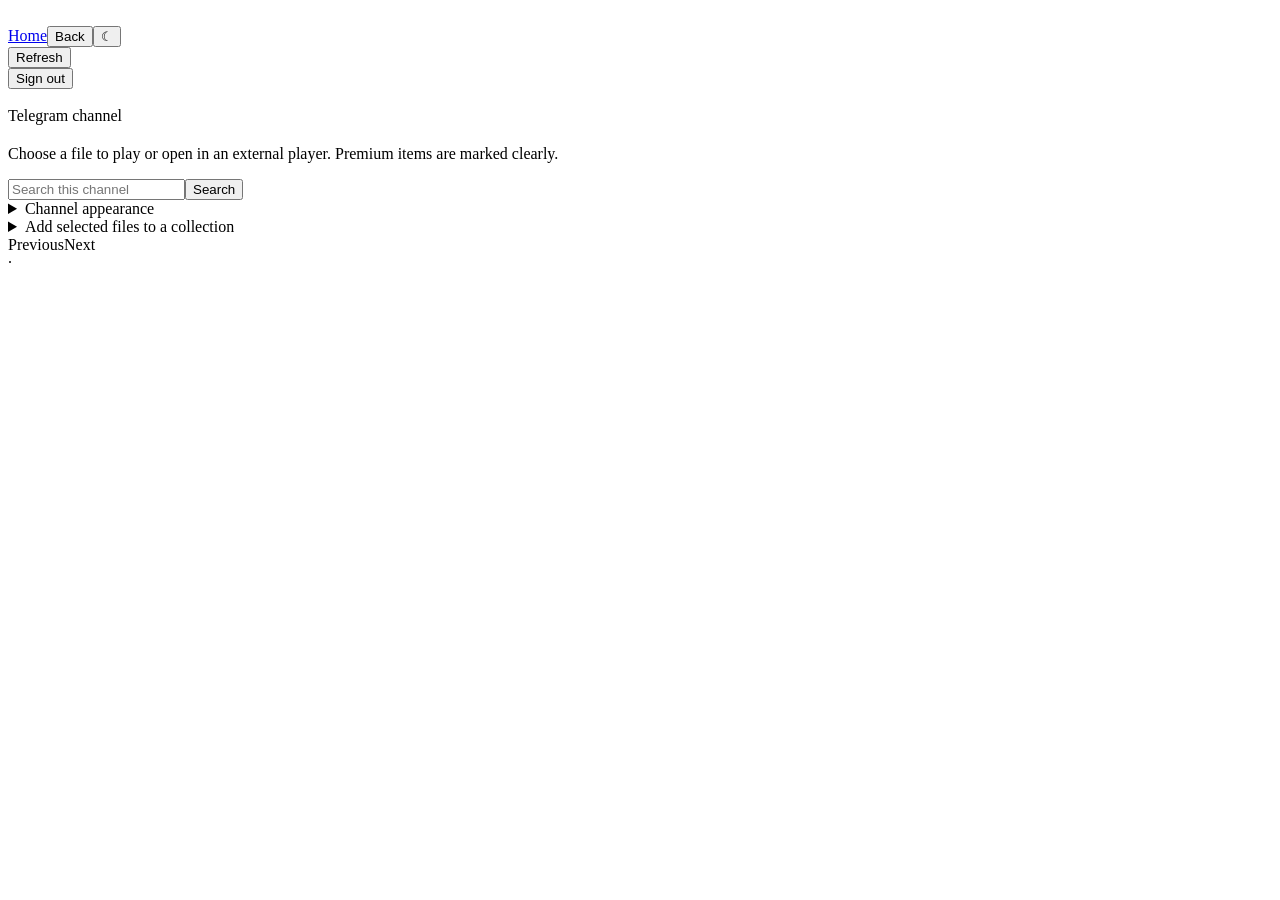
==== bot/server/template/index.html @ 7dd8aa60 "Launch AkMovieVerse 3.0 media portal" ====
<!doctype html><html lang="en"><head><meta charset="utf-8"><meta name="viewport" content="width=device-width,initial-scale=1"><title><!-- Title --> · <!-- BrandName --></title><link rel="icon" href="/static/akmovieverse-logo.png"><link rel="stylesheet" href="/static/app.css"><script defer src="/static/app.js"></script></head><body>
<header class="topbar"><nav class="shell nav"><a class="brand" href="/"><img class="brand-logo" src="/static/akmovieverse-logo.png" alt=""><span><!-- BrandName --></span></a><div class="nav-actions"><span class="badge"><!-- AccountRole --></span><a class="btn btn-sm" href="/">Home</a><button class="btn btn-sm" type="button" data-back>Back</button><button class="btn btn-sm icon-btn" type="button" data-theme-toggle title="Toggle light or night mode">☾</button><form action="/reload" method="get"><button class="btn btn-sm" name="chatId" value="<!-- Chat_id -->">Refresh</button></form><form action="/logout" method="post"><button class="btn btn-secondary btn-sm">Sign out</button></form></div></nav></header>
<main class="shell"><section class="hero compact channel-hero"><img class="channel-avatar" src="/api/channel-cover/<!-- Chat_id -->" alt=""><div><div class="eyebrow">Telegram channel</div><h1><!-- Title --></h1><p>Choose a file to play or open in an external player. Premium items are marked clearly.</p></div></section>
<!-- AdSlot -->
<form class="search" action="/search/<!-- Chat_id -->" method="get"><input class="form-control" type="search" name="q" placeholder="Search this channel"><button class="btn btn-primary">Search</button></form>
<!-- ADMIN_START --><details class="panel admin-panel"><summary>Channel appearance</summary><form action="/channel/cover" method="post" enctype="multipart/form-data"><input type="hidden" name="chat_id" value="<!-- Chat_id -->"><label>Channel profile picture (PNG, JPEG, or WebP; max 5 MB)</label><input class="form-control file-input" type="file" name="cover" accept="image/png,image/jpeg,image/webp" required><button class="btn btn-primary" style="margin-top:14px">Upload picture</button></form></details>
<details class="panel admin-panel"><summary>Add selected files to a collection</summary><form action="/send" method="post"><input type="hidden" id="chatId" name="chatId" value="<!-- Chat_id -->"><input type="hidden" id="selectedIds" name="selectedIds"><label for="folderSearch">Find collection</label><input class="form-control" id="folderSearch" onfocus="sendPopupForm()"><label for="folderDropdown">Destination</label><select class="form-select" id="folderDropdown"></select><input type="hidden" id="folderId" name="folderId"><button class="btn btn-primary" id="sendButton" onclick="submitSendForm()" style="margin-top:14px" disabled>Add files</button></form></details><!-- ADMIN_END -->
<section class="grid"><!-- Print --></section><nav class="pagination"><a class="page-link" id="prevButton">Previous</a><a class="page-link" id="nextButton">Next</a></nav></main><footer class="footer"><div class="shell"><!-- BrandName --> · <!-- SiteCredit --></div></footer></body></html>
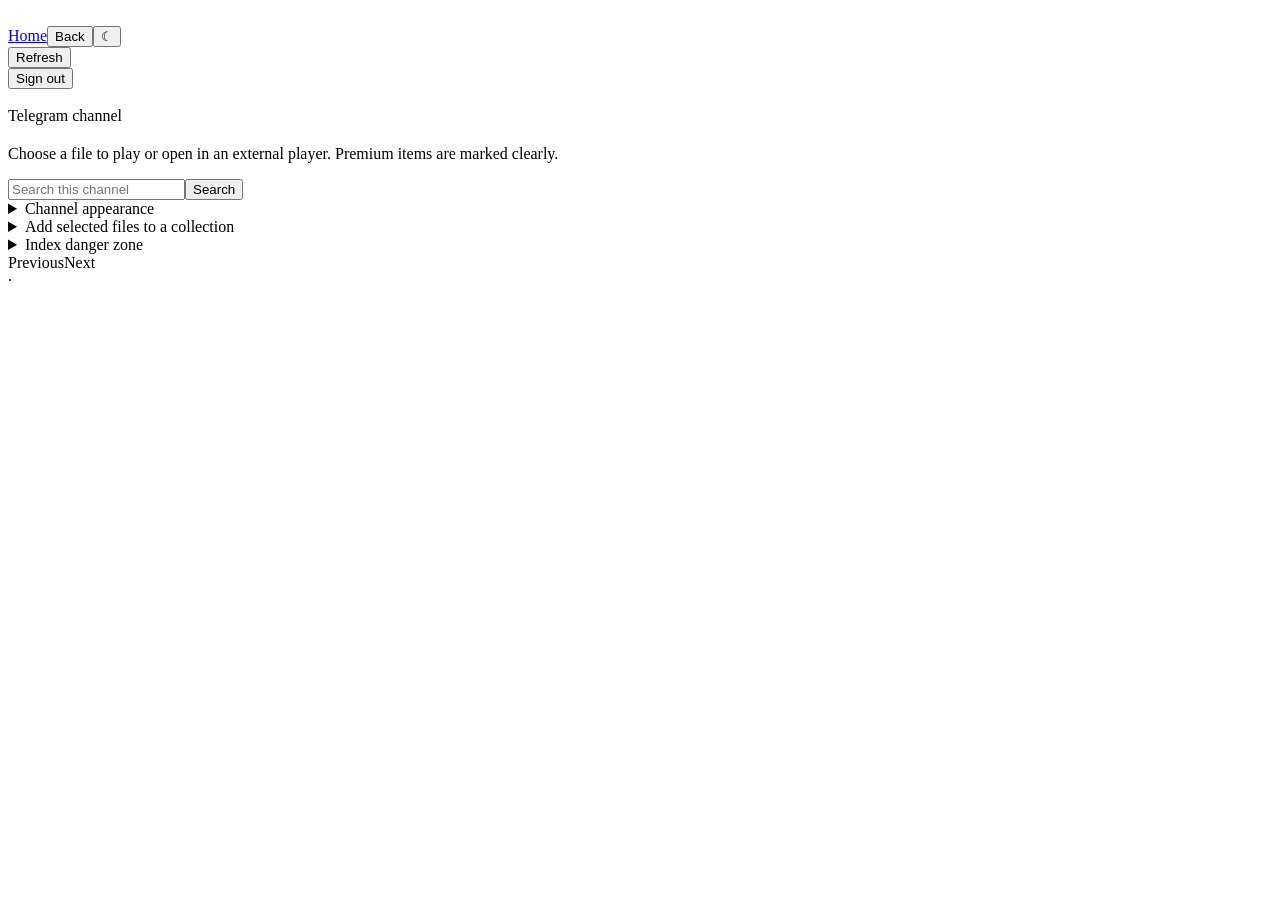
==== commit c2d22e31: "Add account lifecycle and index management" ====
--- a/bot/server/template/index.html
+++ b/bot/server/template/index.html
@@ -4,5 +4,6 @@
 <!-- AdSlot -->
 <form class="search" action="/search/<!-- Chat_id -->" method="get"><input class="form-control" type="search" name="q" placeholder="Search this channel"><button class="btn btn-primary">Search</button></form>
 <!-- ADMIN_START --><details class="panel admin-panel"><summary>Channel appearance</summary><form action="/channel/cover" method="post" enctype="multipart/form-data"><input type="hidden" name="chat_id" value="<!-- Chat_id -->"><label>Channel profile picture (PNG, JPEG, or WebP; max 5 MB)</label><input class="form-control file-input" type="file" name="cover" accept="image/png,image/jpeg,image/webp" required><button class="btn btn-primary" style="margin-top:14px">Upload picture</button></form></details>
-<details class="panel admin-panel"><summary>Add selected files to a collection</summary><form action="/send" method="post"><input type="hidden" id="chatId" name="chatId" value="<!-- Chat_id -->"><input type="hidden" id="selectedIds" name="selectedIds"><label for="folderSearch">Find collection</label><input class="form-control" id="folderSearch" onfocus="sendPopupForm()"><label for="folderDropdown">Destination</label><select class="form-select" id="folderDropdown"></select><input type="hidden" id="folderId" name="folderId"><button class="btn btn-primary" id="sendButton" onclick="submitSendForm()" style="margin-top:14px" disabled>Add files</button></form></details><!-- ADMIN_END -->
+<details class="panel admin-panel"><summary>Add selected files to a collection</summary><form action="/send" method="post"><input type="hidden" id="chatId" name="chatId" value="<!-- Chat_id -->"><input type="hidden" id="selectedIds" name="selectedIds"><label for="folderSearch">Find collection</label><input class="form-control" id="folderSearch" onfocus="sendPopupForm()"><label for="folderDropdown">Destination</label><select class="form-select" id="folderDropdown"></select><input type="hidden" id="folderId" name="folderId"><button class="btn btn-primary" id="sendButton" onclick="submitSendForm()" style="margin-top:14px" disabled>Add files</button></form></details>
+<details class="panel admin-panel danger-panel"><summary>Index danger zone</summary><p class="muted">Remove every indexed row for this channel. Telegram messages and files are not deleted.</p><form action="/indexed/delete-all" method="post" onsubmit="return confirm('Delete ALL indexed files from this channel? Telegram originals will remain.')"><input type="hidden" name="chat_id" value="<!-- Chat_id -->"><button class="btn btn-danger">Delete all indexed files</button></form></details><!-- ADMIN_END -->
 <section class="grid"><!-- Print --></section><nav class="pagination"><a class="page-link" id="prevButton">Previous</a><a class="page-link" id="nextButton">Next</a></nav></main><footer class="footer"><div class="shell"><!-- BrandName --> · <!-- SiteCredit --></div></footer></body></html>
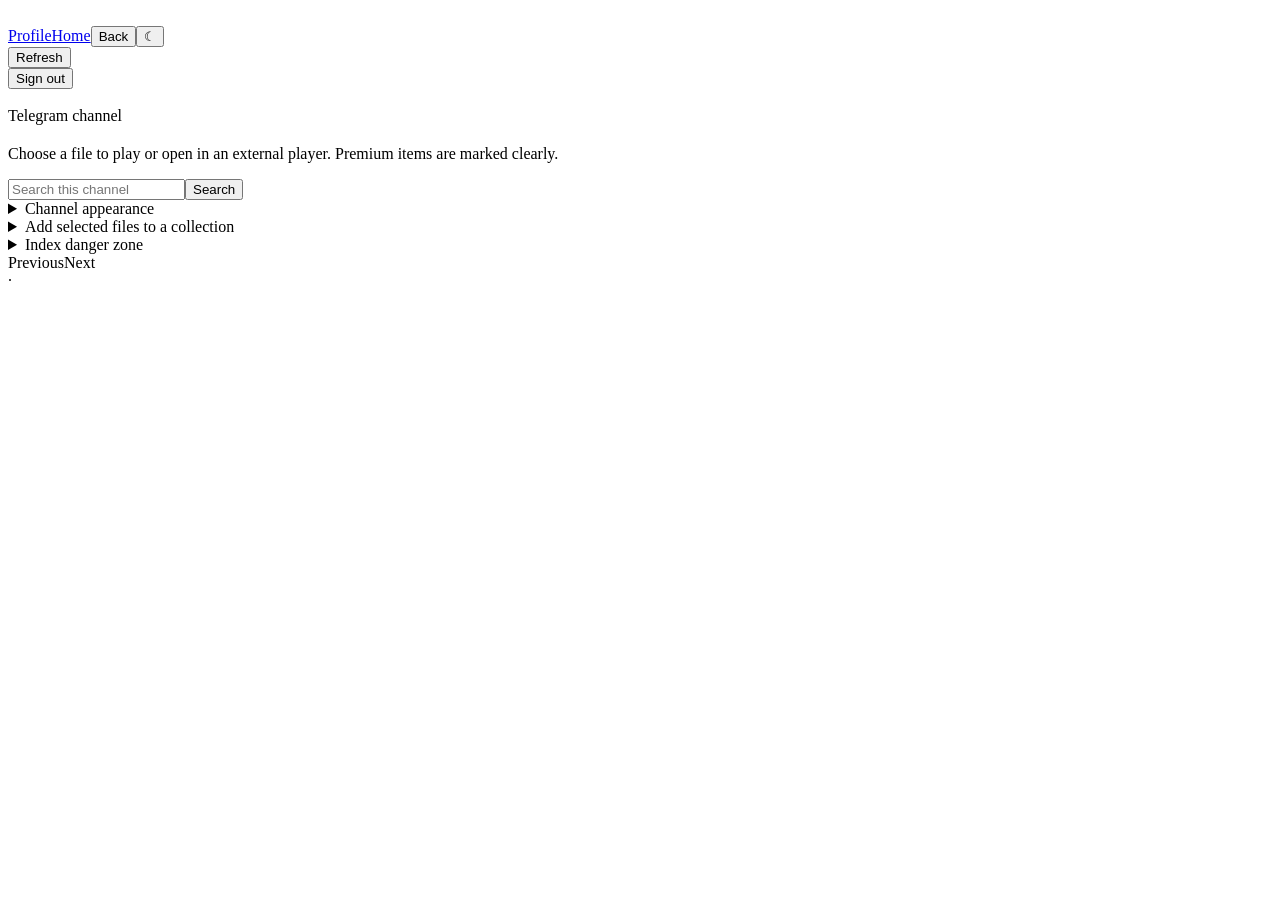
==== commit 576b062d: "Add member profiles and managed ad networks" ====
--- a/bot/server/template/index.html
+++ b/bot/server/template/index.html
@@ -1,5 +1,5 @@
 <!doctype html><html lang="en"><head><meta charset="utf-8"><meta name="viewport" content="width=device-width,initial-scale=1"><title><!-- Title --> · <!-- BrandName --></title><link rel="icon" href="/static/akmovieverse-logo.png"><link rel="stylesheet" href="/static/app.css"><script defer src="/static/app.js"></script></head><body>
-<header class="topbar"><nav class="shell nav"><a class="brand" href="/"><img class="brand-logo" src="/static/akmovieverse-logo.png" alt=""><span><!-- BrandName --></span></a><div class="nav-actions"><span class="badge"><!-- AccountRole --></span><a class="btn btn-sm" href="/">Home</a><button class="btn btn-sm" type="button" data-back>Back</button><button class="btn btn-sm icon-btn" type="button" data-theme-toggle title="Toggle light or night mode">☾</button><form action="/reload" method="get"><button class="btn btn-sm" name="chatId" value="<!-- Chat_id -->">Refresh</button></form><form action="/logout" method="post"><button class="btn btn-secondary btn-sm">Sign out</button></form></div></nav></header>
+<header class="topbar"><nav class="shell nav"><a class="brand" href="/"><img class="brand-logo" src="/static/akmovieverse-logo.png" alt=""><span><!-- BrandName --></span></a><div class="nav-actions"><span class="badge"><!-- AccountRole --></span><a class="btn btn-sm" href="/profile">Profile</a><a class="btn btn-sm" href="/">Home</a><button class="btn btn-sm" type="button" data-back>Back</button><button class="btn btn-sm icon-btn" type="button" data-theme-toggle title="Toggle light or night mode">☾</button><form action="/reload" method="get"><button class="btn btn-sm" name="chatId" value="<!-- Chat_id -->">Refresh</button></form><form action="/logout" method="post"><button class="btn btn-secondary btn-sm">Sign out</button></form></div></nav></header>
 <main class="shell"><section class="hero compact channel-hero"><img class="channel-avatar" src="/api/channel-cover/<!-- Chat_id -->" alt=""><div><div class="eyebrow">Telegram channel</div><h1><!-- Title --></h1><p>Choose a file to play or open in an external player. Premium items are marked clearly.</p></div></section>
 <!-- AdSlot -->
 <form class="search" action="/search/<!-- Chat_id -->" method="get"><input class="form-control" type="search" name="q" placeholder="Search this channel"><button class="btn btn-primary">Search</button></form>
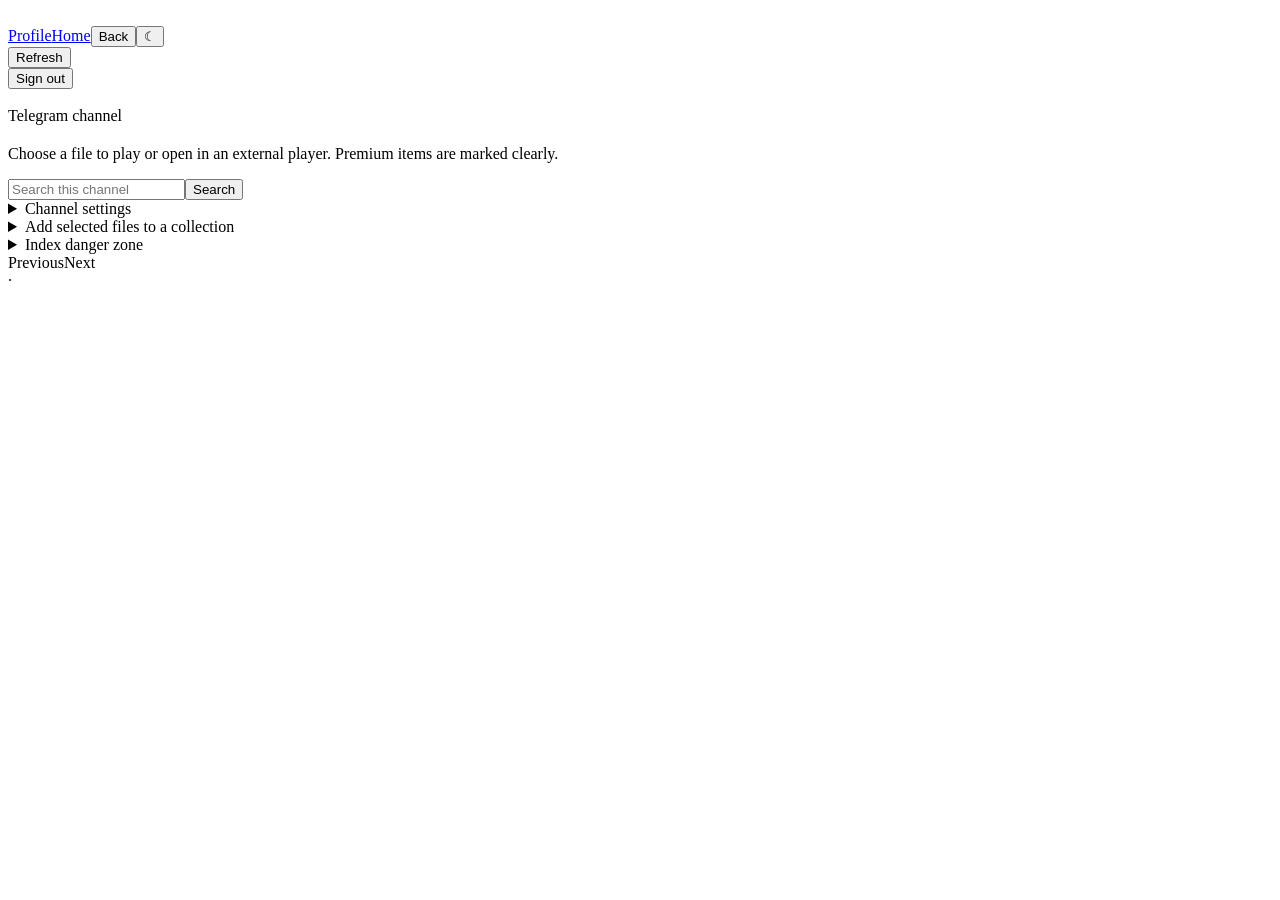
==== commit 4965c7f3: "Add channel access and premium discovery controls" ====
--- a/bot/server/template/index.html
+++ b/bot/server/template/index.html
@@ -1,9 +1,9 @@
 <!doctype html><html lang="en"><head><meta charset="utf-8"><meta name="viewport" content="width=device-width,initial-scale=1"><title><!-- Title --> · <!-- BrandName --></title><link rel="icon" href="/static/akmovieverse-logo.png"><link rel="stylesheet" href="/static/app.css"><script defer src="/static/app.js"></script></head><body>
 <header class="topbar"><nav class="shell nav"><a class="brand" href="/"><img class="brand-logo" src="/static/akmovieverse-logo.png" alt=""><span><!-- BrandName --></span></a><div class="nav-actions"><span class="badge"><!-- AccountRole --></span><a class="btn btn-sm" href="/profile">Profile</a><a class="btn btn-sm" href="/">Home</a><button class="btn btn-sm" type="button" data-back>Back</button><button class="btn btn-sm icon-btn" type="button" data-theme-toggle title="Toggle light or night mode">☾</button><form action="/reload" method="get"><button class="btn btn-sm" name="chatId" value="<!-- Chat_id -->">Refresh</button></form><form action="/logout" method="post"><button class="btn btn-secondary btn-sm">Sign out</button></form></div></nav></header>
-<main class="shell"><section class="hero compact channel-hero"><img class="channel-avatar" src="/api/channel-cover/<!-- Chat_id -->" alt=""><div><div class="eyebrow">Telegram channel</div><h1><!-- Title --></h1><p>Choose a file to play or open in an external player. Premium items are marked clearly.</p></div></section>
+<main class="shell"><section class="hero compact channel-hero"><img class="channel-avatar" src="/api/channel-cover/<!-- Chat_id -->?v=<!-- CoverVersion -->" alt=""><div><div class="eyebrow">Telegram channel</div><h1><!-- Title --></h1><p>Choose a file to play or open in an external player. Premium items are marked clearly.</p></div></section>
 <!-- AdSlot -->
-<form class="search" action="/search/<!-- Chat_id -->" method="get"><input class="form-control" type="search" name="q" placeholder="Search this channel"><button class="btn btn-primary">Search</button></form>
-<!-- ADMIN_START --><details class="panel admin-panel"><summary>Channel appearance</summary><form action="/channel/cover" method="post" enctype="multipart/form-data"><input type="hidden" name="chat_id" value="<!-- Chat_id -->"><label>Channel profile picture (PNG, JPEG, or WebP; max 5 MB)</label><input class="form-control file-input" type="file" name="cover" accept="image/png,image/jpeg,image/webp" required><button class="btn btn-primary" style="margin-top:14px">Upload picture</button></form></details>
+<form class="search" action="<!-- ChannelPath -->/search" method="get"><input class="form-control" type="search" name="q" placeholder="Search this channel"><button class="btn btn-primary">Search</button></form>
+<!-- ADMIN_START --><details class="panel admin-panel"><summary>Channel settings</summary><form action="/channel/cover" method="post" enctype="multipart/form-data"><input type="hidden" name="chat_id" value="<!-- Chat_id -->"><label>Channel profile picture (PNG, JPEG, or WebP; max 5 MB)</label><input class="form-control file-input" type="file" name="cover" accept="image/png,image/jpeg,image/webp" required><button class="btn btn-primary" style="margin-top:14px">Upload picture</button></form><form action="/channel/settings" method="post" style="margin-top:18px"><input type="hidden" name="chat_id" value="<!-- Chat_id -->"><label>Channel access</label><select class="form-select" name="access"><option value="free">Free</option><option value="premium"<!-- ChannelPremiumSelected -->>Premium only</option></select><label class="check-label"><input type="checkbox" name="show_in_latest" value="yes"<!-- ShowInLatestChecked -->> Show files in Latest uploads</label><p class="muted tiny">Hidden channels remain usable on their own page, but their files never appear in Latest uploads.</p><button class="btn btn-primary" style="margin-top:14px">Save channel settings</button></form></details>
 <details class="panel admin-panel"><summary>Add selected files to a collection</summary><form action="/send" method="post"><input type="hidden" id="chatId" name="chatId" value="<!-- Chat_id -->"><input type="hidden" id="selectedIds" name="selectedIds"><label for="folderSearch">Find collection</label><input class="form-control" id="folderSearch" onfocus="sendPopupForm()"><label for="folderDropdown">Destination</label><select class="form-select" id="folderDropdown"></select><input type="hidden" id="folderId" name="folderId"><button class="btn btn-primary" id="sendButton" onclick="submitSendForm()" style="margin-top:14px" disabled>Add files</button></form></details>
 <details class="panel admin-panel danger-panel"><summary>Index danger zone</summary><p class="muted">Remove every indexed row for this channel. Telegram messages and files are not deleted.</p><form action="/indexed/delete-all" method="post" onsubmit="return confirm('Delete ALL indexed files from this channel? Telegram originals will remain.')"><input type="hidden" name="chat_id" value="<!-- Chat_id -->"><button class="btn btn-danger">Delete all indexed files</button></form></details><!-- ADMIN_END -->
 <section class="grid"><!-- Print --></section><nav class="pagination"><a class="page-link" id="prevButton">Previous</a><a class="page-link" id="nextButton">Next</a></nav></main><footer class="footer"><div class="shell"><!-- BrandName --> · <!-- SiteCredit --></div></footer></body></html>
